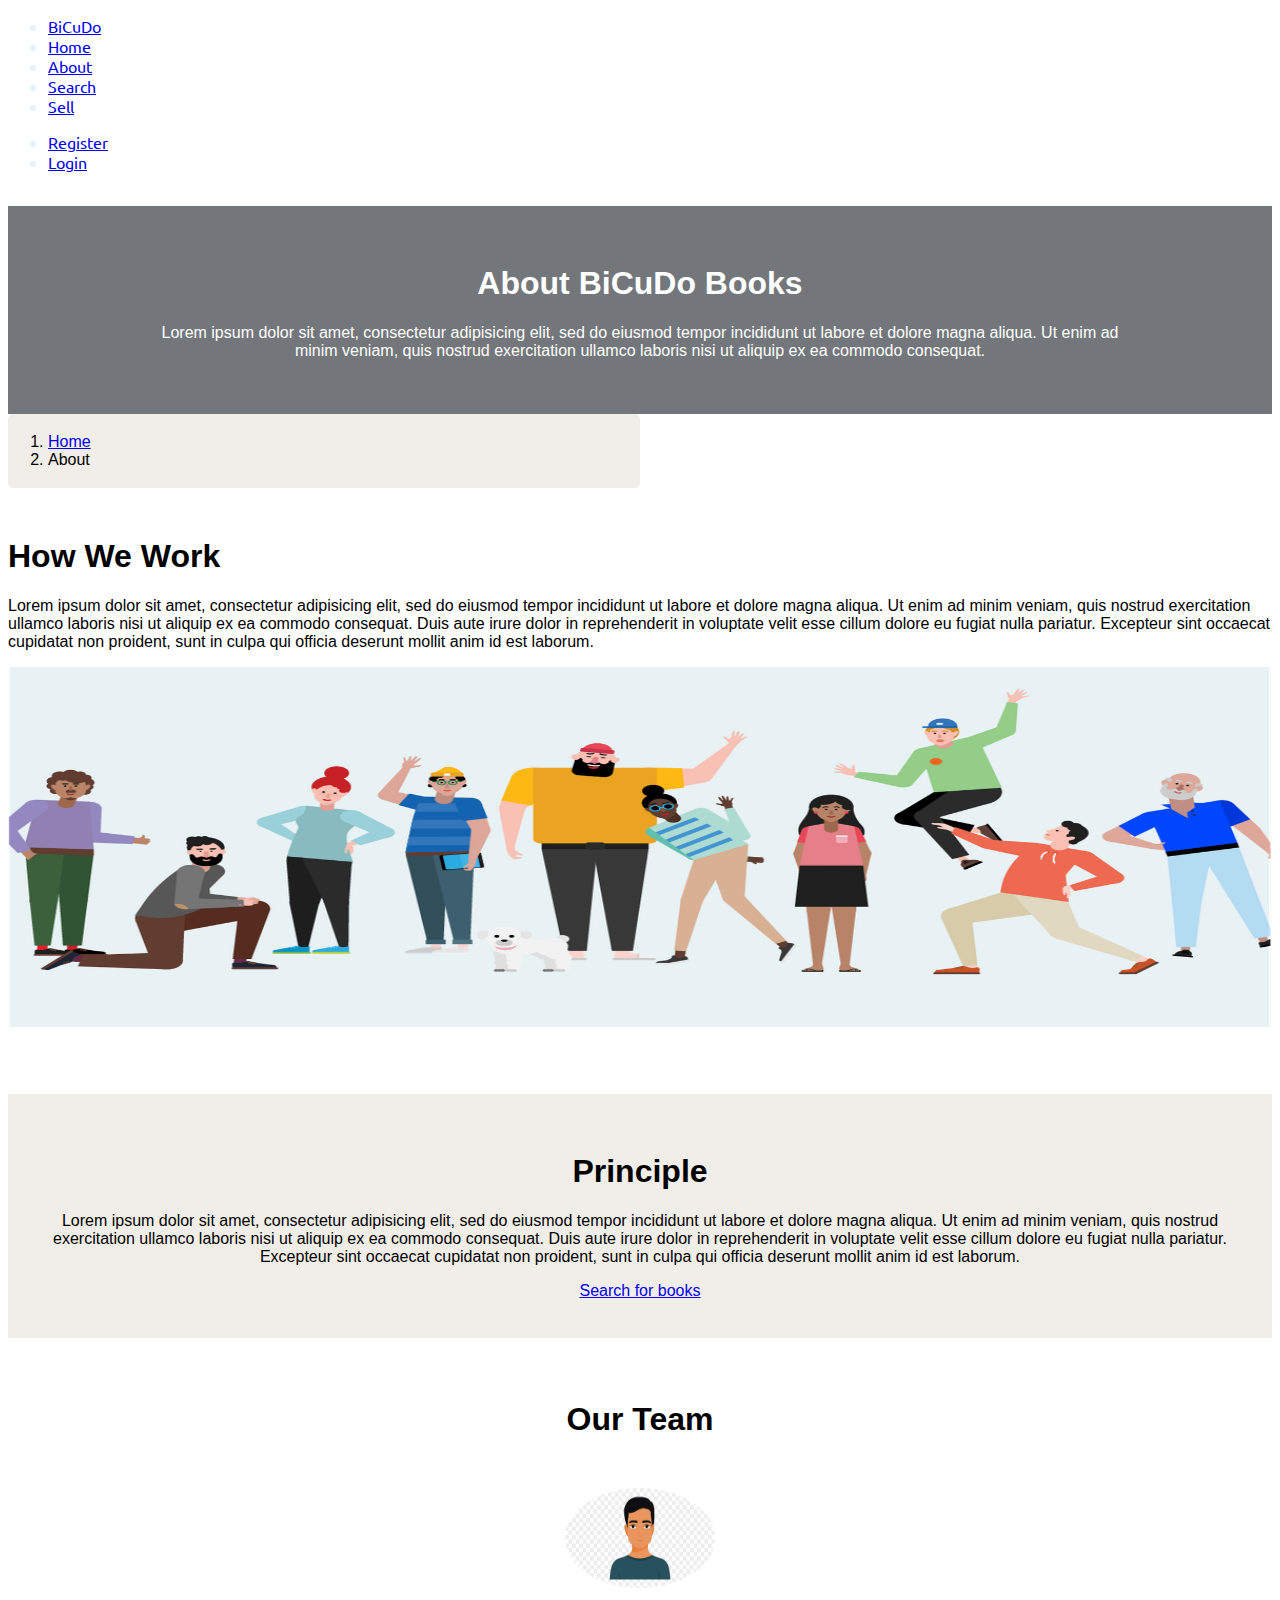
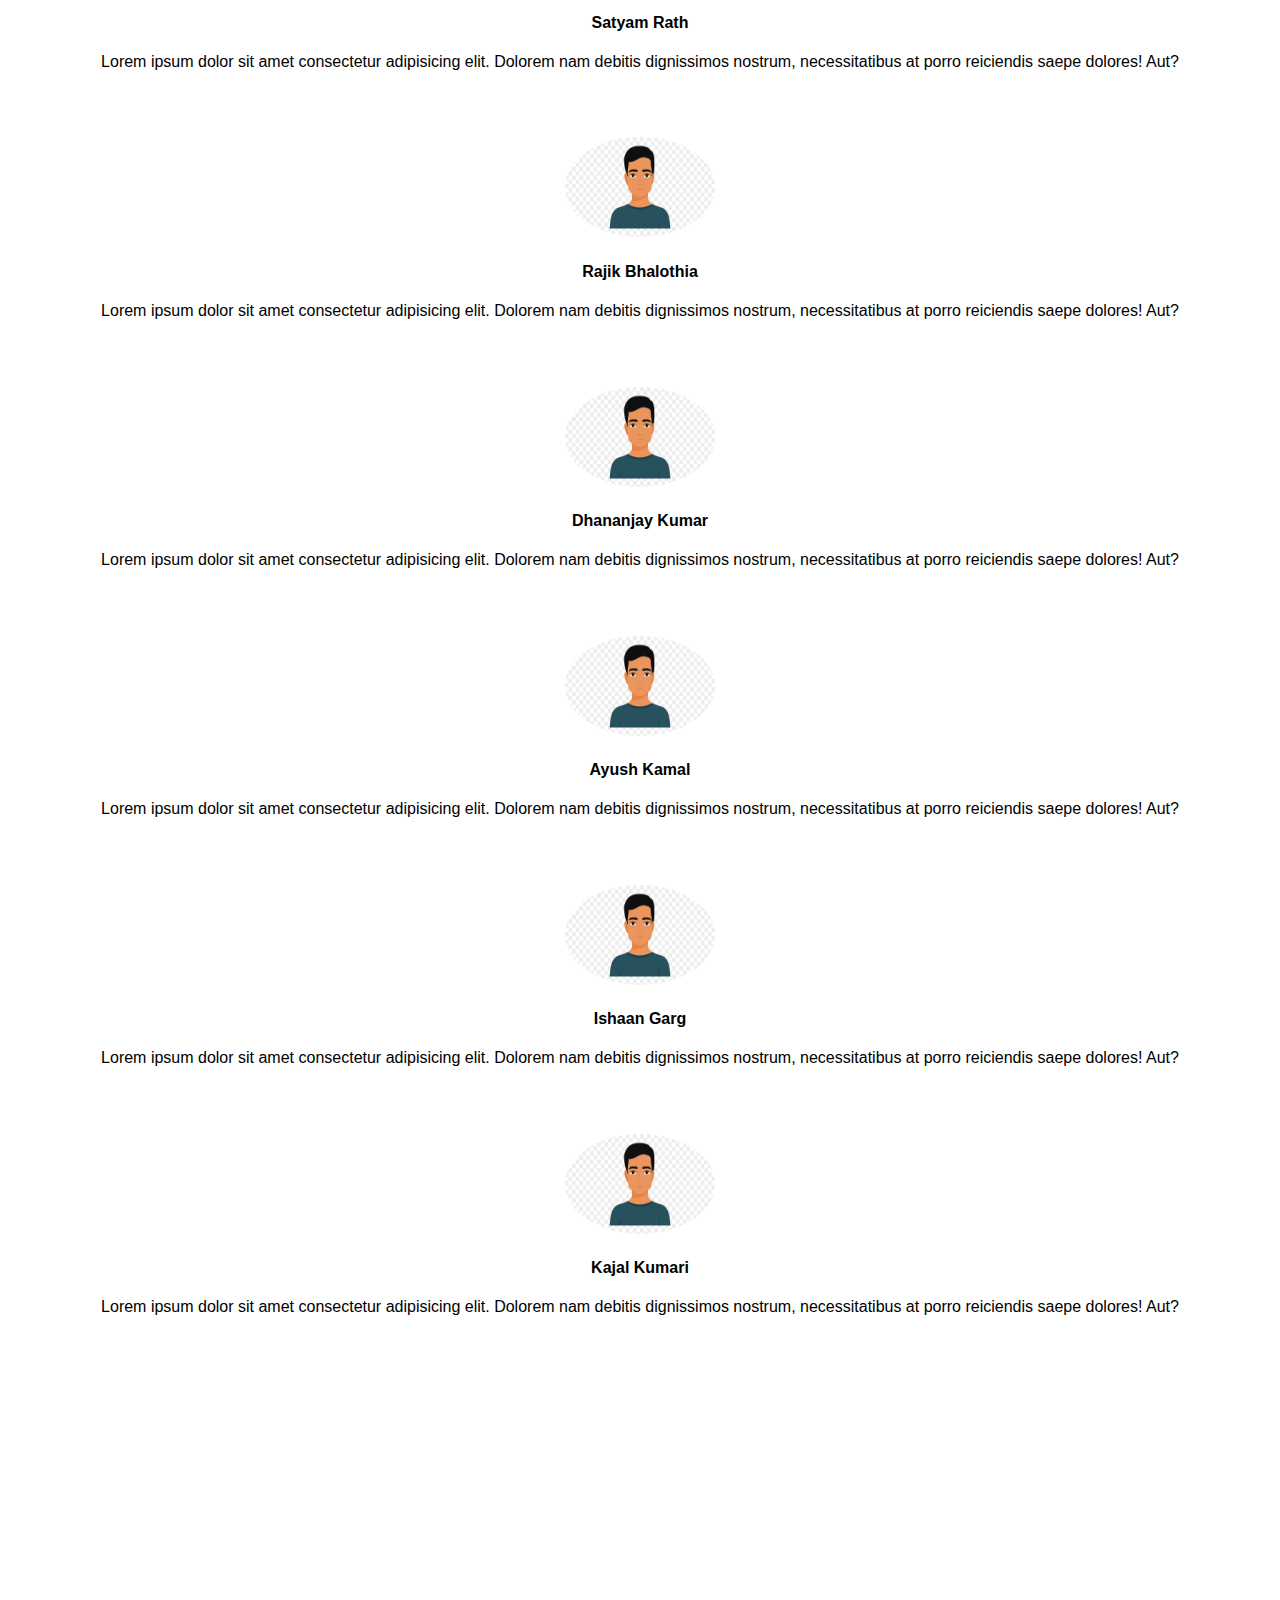
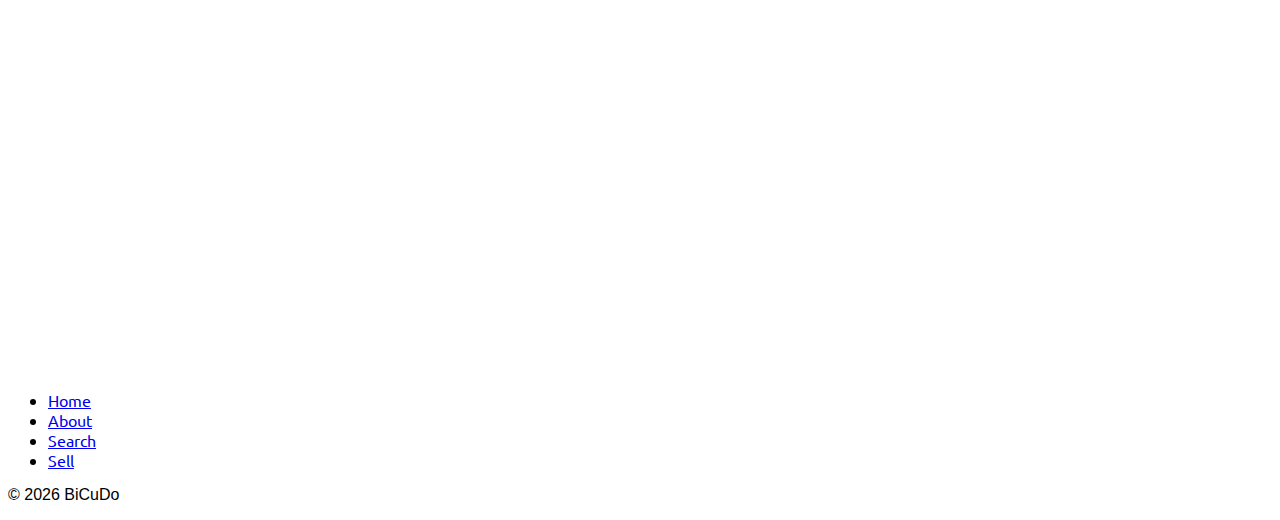
==== BiCuDo/about.html @ 6d74260c "Add files via upload" ====
<!DOCTYPE html>
<html lang="en">

<head>
  <meta charset="UTF-8">
  <meta http-equiv="X-UA-Compatible" content="IE=edge">
  <meta name="viewport" content="width=device-width, initial-scale=1.0">
  <title>About | BiCuDo</title>
  <link rel="stylesheet" href="css/about-styles.css">
  <link href="https://cdn.jsdelivr.net/npm/bootstrap@5.0.2/dist/css/bootstrap.min.css" rel="stylesheet" integrity="sha384-EVSTQN3/azprG1Anm3QDgpJLIm9Nao0Yz1ztcQTwFspd3yD65VohhpuuCOmLASjC" crossorigin="anonymous">
  <link rel="preconnect" href="https://fonts.googleapis.com">
  <link rel="preconnect" href="https://fonts.gstatic.com" crossorigin>
  <link href="https://fonts.googleapis.com/css2?family=Montserrat:wght@100;400;900&family=Ubuntu&display=swap" rel="stylesheet">
  <link rel="stylesheet" href="https://cdnjs.cloudflare.com/ajax/libs/font-awesome/6.1.1/css/all.min.css">
</head>

<body>
  <!-- Navbar section -->
  <section id="navbar">
    <nav class="navbar fixed-top navbar-expand-md navbar-dark bg-dark">
      <div class="navbar-collapse collapse w-100 order-1 order-md-0 dual-collapse2">
        <ul class="navbar-nav me-auto">
          <li class="nav-item active">
            <a class="nav-link" href="index.html">BiCuDo</a>
          </li>
          <li class="nav-item">
            <a class="nav-link" href="index.html">Home</a>
          </li>
          <li class="nav-item">
            <a class="nav-link" href="about.html">About</a>
          </li>
          <li class="nav-item">
            <a class="nav-link" href="search.html">Search</a>
          </li>
          <li class="nav-item">
            <a class="nav-link" href="#">Sell</a>
          </li>
        </ul>
      </div>

      <div class="navbar-collapse collapse w-100 order-3 dual-collapse2">
        <ul class="navbar-nav ms-auto">
          <li class="nav-item">
            <a class="nav-link" href="register.html">Register</a>
          </li>
          <li class="nav-item">
            <a class="nav-link" href="login.html">Login</a>
          </li>
        </ul>
      </div>
    </nav>
  </section>

  <section id="banner">
    <div class="container-fluid">
      <h1>About BiCuDo Books</h1>
      <p>Lorem ipsum dolor sit amet, consectetur adipisicing elit, sed do eiusmod tempor incididunt ut labore et dolore magna aliqua. Ut enim ad minim veniam, quis nostrud exercitation ullamco laboris nisi ut aliquip ex ea commodo consequat. </p>
    </div>
  </section>

  <!-- Breadcrumbs -->
  <section id="bc" class="mt-3">
    <div class="container">
      <nav>
        <ol class="breadcrumb">
          <li class="breadcrumb-item">
            <a href="index.html">Home</a>
          </li>
          <li class="breadcrumb-item active">About</li>
        </ol>
      </nav>
    </div>
  </section>

  <!-- What we do para1 -->

  <section id="para1">
    <div class="container">
      <div class="row">
        <div class="col-md-6 col-sm-12">
          <h1>How We Work</h1>
          <p>Lorem ipsum dolor sit amet, consectetur adipisicing elit, sed do eiusmod tempor incididunt ut labore et dolore magna aliqua. Ut enim ad minim veniam, quis nostrud exercitation ullamco laboris nisi ut aliquip ex ea commodo consequat. Duis
            aute irure dolor in reprehenderit in voluptate velit esse cillum dolore eu fugiat nulla pariatur. Excepteur sint occaecat cupidatat non proident, sunt in culpa qui officia deserunt mollit anim id est laborum.</p>
        </div>
        <div class="col-md-6 col-sm-12">
          <img src="images/team.png" alt="team">
        </div>
      </div>
    </div>
  </section>

  <!-- What we do para2 -->
  <section id="para2">
    <div class="container">
      <h1>Principle</h1>
      <p>Lorem ipsum dolor sit amet, consectetur adipisicing elit, sed do eiusmod tempor incididunt ut labore et dolore magna aliqua. Ut enim ad minim veniam, quis nostrud exercitation ullamco laboris nisi ut aliquip ex ea commodo consequat. Duis
        aute irure dolor in reprehenderit in voluptate velit esse cillum dolore eu fugiat nulla pariatur. Excepteur sint occaecat cupidatat non proident, sunt in culpa qui officia deserunt mollit anim id est laborum.</p>
      <a href="search.html" class = "btn btn-outline-secondary btn-lg">Search for books</a>
    </div>
  </section>


  <!-- our team -->
  <section id = "ourteam">
    <div class="container">
      <h1>Our Team</h1>
      <div class="row">

        <div class="team-member col-lg-4 col-md-6 col-sm-12">
          <img src="images/team-member.png" alt="">
          <h4>Satyam Rath</h4>
          <p>Lorem ipsum dolor sit amet consectetur adipisicing elit. Dolorem nam debitis dignissimos nostrum,
            necessitatibus at porro reiciendis saepe dolores! Aut?</p>
        </div>
        <div class="team-member col-lg-4 col-md-6 col-sm-12">
          <img src="images/team-member.png" alt="">
          <h4>Rajik Bhalothia</h4>
          <p>Lorem ipsum dolor sit amet consectetur adipisicing elit. Dolorem nam debitis dignissimos nostrum,
            necessitatibus at porro reiciendis saepe dolores! Aut?</p>
        </div>
        <div class="team-member col-lg-4 col-md-6 col-sm-12">
          <img src="images/team-member.png" alt="">
          <h4>Dhananjay Kumar</h4>
          <p>Lorem ipsum dolor sit amet consectetur adipisicing elit. Dolorem nam debitis dignissimos nostrum,
            necessitatibus at porro reiciendis saepe dolores! Aut?</p>
        </div>
        <div class="team-member col-lg-4 col-md-6 col-sm-12">
          <img src="images/team-member.png" alt="">
          <h4>Ayush Kamal</h4>
          <p>Lorem ipsum dolor sit amet consectetur adipisicing elit. Dolorem nam debitis dignissimos nostrum,
            necessitatibus at porro reiciendis saepe dolores! Aut?</p>
        </div>
        <div class="team-member col-lg-4 col-md-6 col-sm-12">
          <img src="images/team-member.png" alt="">
          <h4>Ishaan Garg</h4>
          <p>Lorem ipsum dolor sit amet consectetur adipisicing elit. Dolorem nam debitis dignissimos nostrum,
            necessitatibus at porro reiciendis saepe dolores! Aut?</p>
        </div>
        <div class="team-member col-lg-4 col-md-6 col-sm-12">
          <img src="images/team-member.png" alt="">
          <h4>Kajal Kumari</h4>
          <p>Lorem ipsum dolor sit amet consectetur adipisicing elit. Dolorem nam debitis dignissimos nostrum,
            necessitatibus at porro reiciendis saepe dolores! Aut?</p>
        </div>
      </div>
    </div>
  </section>
  <!-- Footer  -->

  <footer class="footer py-3 my-4">
    <ul class="nav justify-content-center border-bottom pb-3 mb-3">
      <li class="nav-item"><a href="index.html" class="nav-link px-2 text-muted">Home</a></li>
      <li class="nav-item"><a href="about.html" class="nav-link px-2 text-muted">About</a></li>
      <li class="nav-item"><a href="search.html" class="nav-link px-2 text-muted">Search</a></li>
      <li class="nav-item"><a href="#" class="nav-link px-2 text-muted">Sell</a></li>
    </ul>
    <p class="text-center text-muted">&copy; <script>
        document.write(new Date().getFullYear())
      </script> BiCuDo </p>
  </footer>


  <script src="https://cdn.jsdelivr.net/npm/bootstrap@5.0.2/dist/js/bootstrap.bundle.min.js" integrity="sha384-MrcW6ZMFYlzcLA8Nl+NtUVF0sA7MsXsP1UyJoMp4YLEuNSfAP+JcXn/tWtIaxVXM" crossorigin="anonymous"></script>
  <script src="https://cdn.jsdelivr.net/npm/@popperjs/core@2.9.2/dist/umd/popper.min.js" integrity="sha384-IQsoLXl5PILFhosVNubq5LC7Qb9DXgDA9i+tQ8Zj3iwWAwPtgFTxbJ8NT4GN1R8p" crossorigin="anonymous"></script>
  <script src="https://cdn.jsdelivr.net/npm/bootstrap@5.0.2/dist/js/bootstrap.min.js" integrity="sha384-cVKIPhGWiC2Al4u+LWgxfKTRIcfu0JTxR+EQDz/bgldoEyl4H0zUF0QKbrJ0EcQF" crossorigin="anonymous"></script>
</body>

</html>
---- BiCuDo/css/about-styles.css ----
body {
  font-family: 'Monserrat', sans-serif;
}
/* Navbar CSS */
.navbar {
  color: #e3f2fd;
}

.nav-item {
  font-family: 'Ubuntu', sans-serif;
}


#banner {
  text-align: center;
  margin-top: 2.7%;
  background-color: #73777B;
  padding: 3% 11% 3%;
  color: white;
}

/* Breadcrumbs CSS */
#bc .container {
  padding-top: 3px;
  padding-bottom: 3px;
  align-content: center;
  background-color: #F1EEE9;
  width: 50%;
  border-radius: 5px;
  margin-bottom: 4%;

}

/* para 1 CSS */

#para1 {
  margin-bottom: 5%;
}
#para1 img {
  width: 100%;
  height: 40vh;
}
/* para2 */
#para2 {
  text-align: center;
  background-color: #F1EEE9;
  padding: 3%;
  margin-bottom: 5%;
}

#para2 .btn {
  margin-top: 2%;
}

/* our team */
#ourteam h1{
  text-align: center;
  margin-bottom: 2%;
}

#ourteam .team-member {
  padding: 2%;
  text-align:center;
}

#ourteam img {
  height: 100px;
  width: 150px;
  border-radius: 65%;
}

/* Footer */
.footer {
  margin-top: 50%;

}
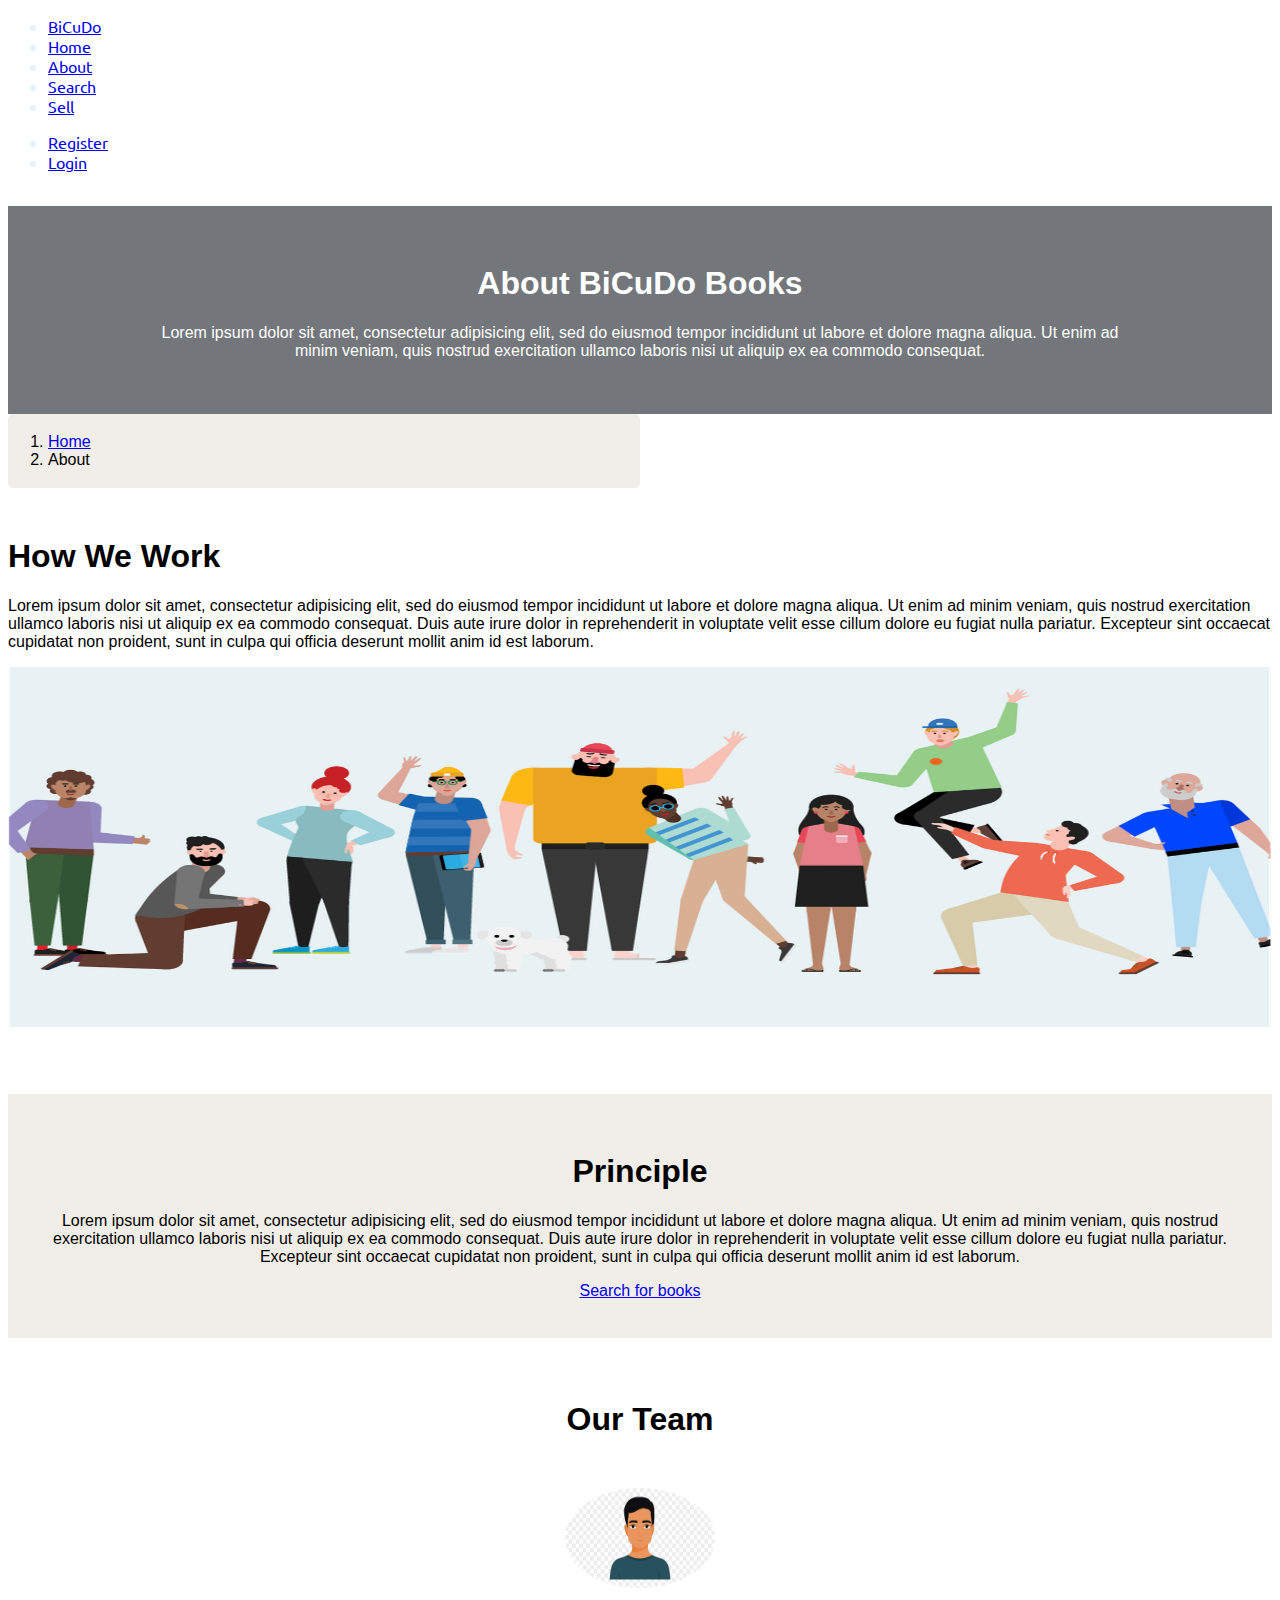
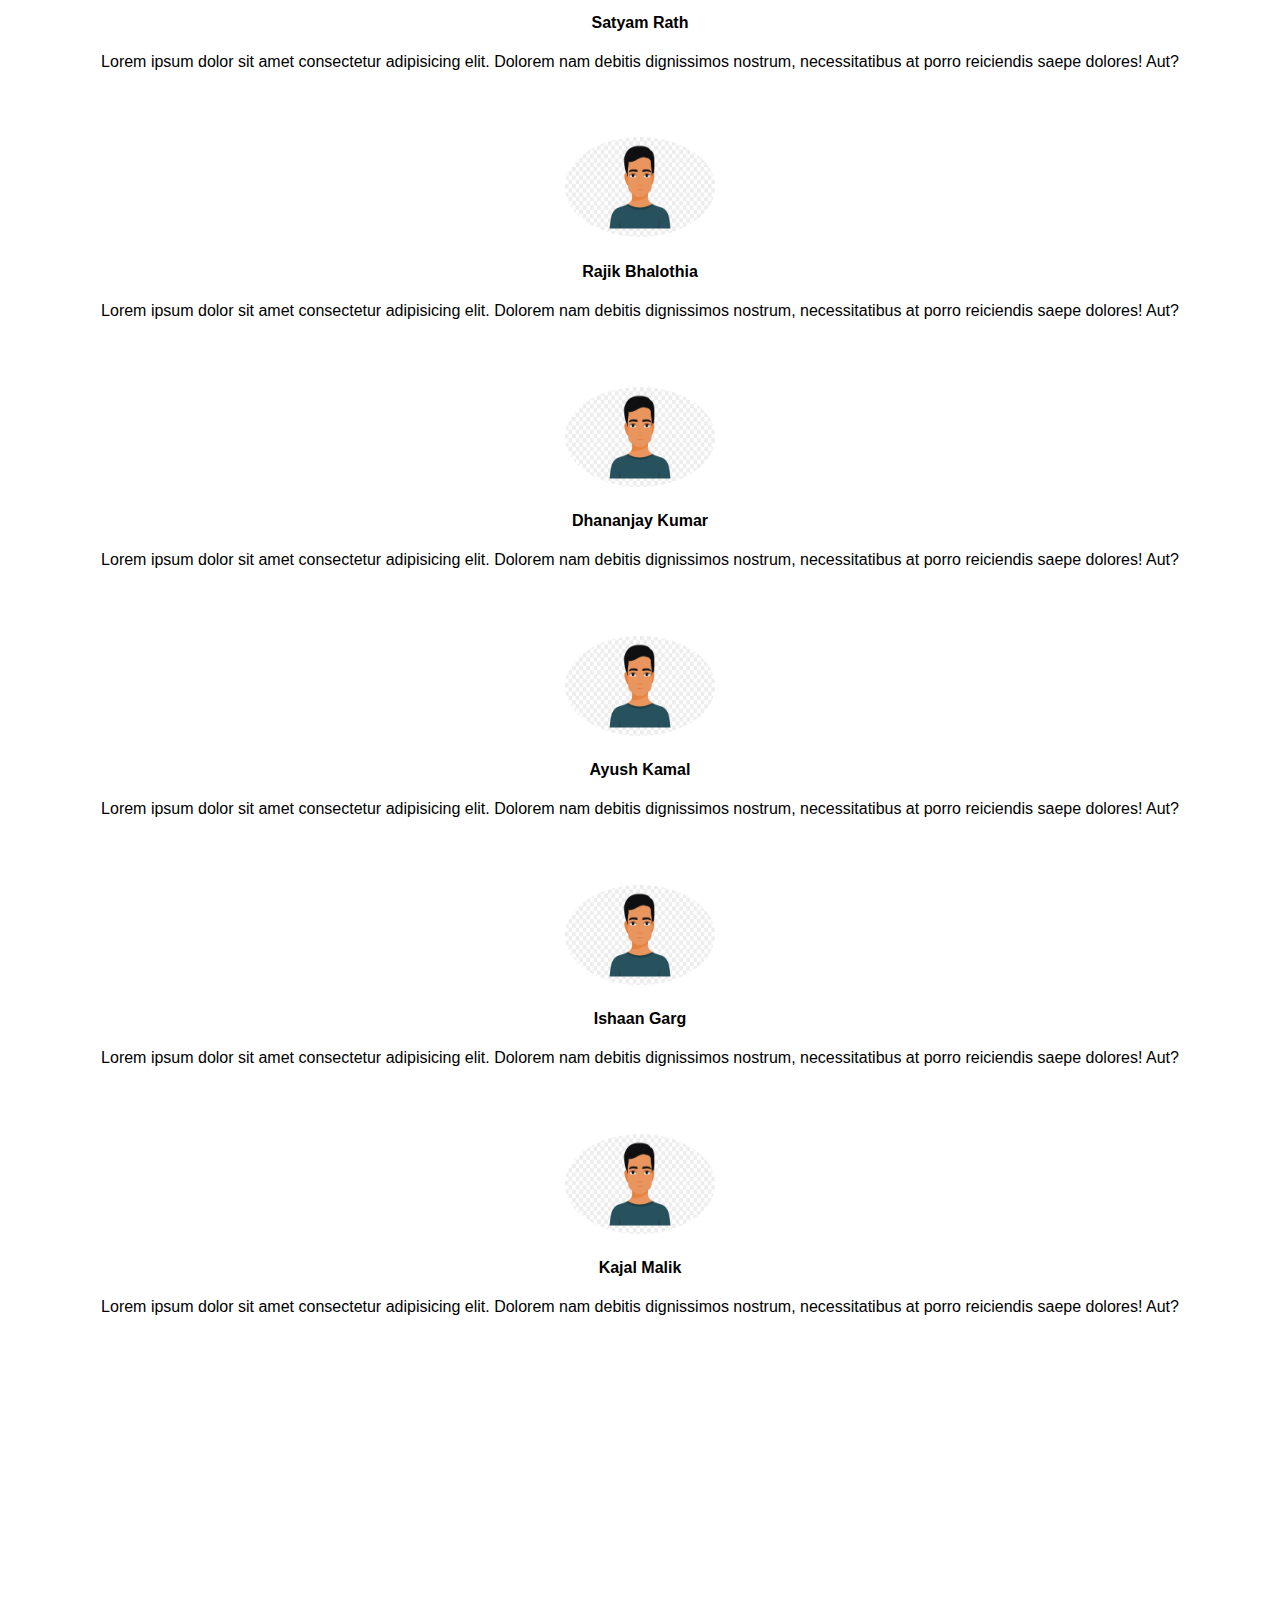
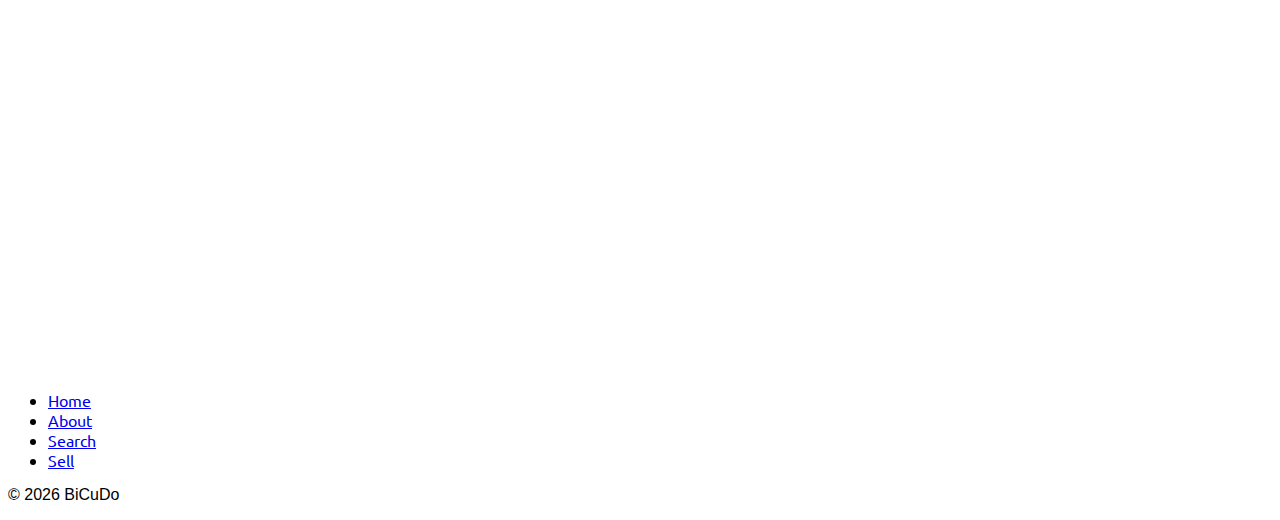
==== commit c3b21602: "Update about.html" ====
--- a/BiCuDo/about.html
+++ b/BiCuDo/about.html
@@ -138,7 +138,7 @@
         </div>
         <div class="team-member col-lg-4 col-md-6 col-sm-12">
           <img src="images/team-member.png" alt="">
-          <h4>Kajal Kumari</h4>
+          <h4>Kajal Malik</h4>
           <p>Lorem ipsum dolor sit amet consectetur adipisicing elit. Dolorem nam debitis dignissimos nostrum,
             necessitatibus at porro reiciendis saepe dolores! Aut?</p>
         </div>
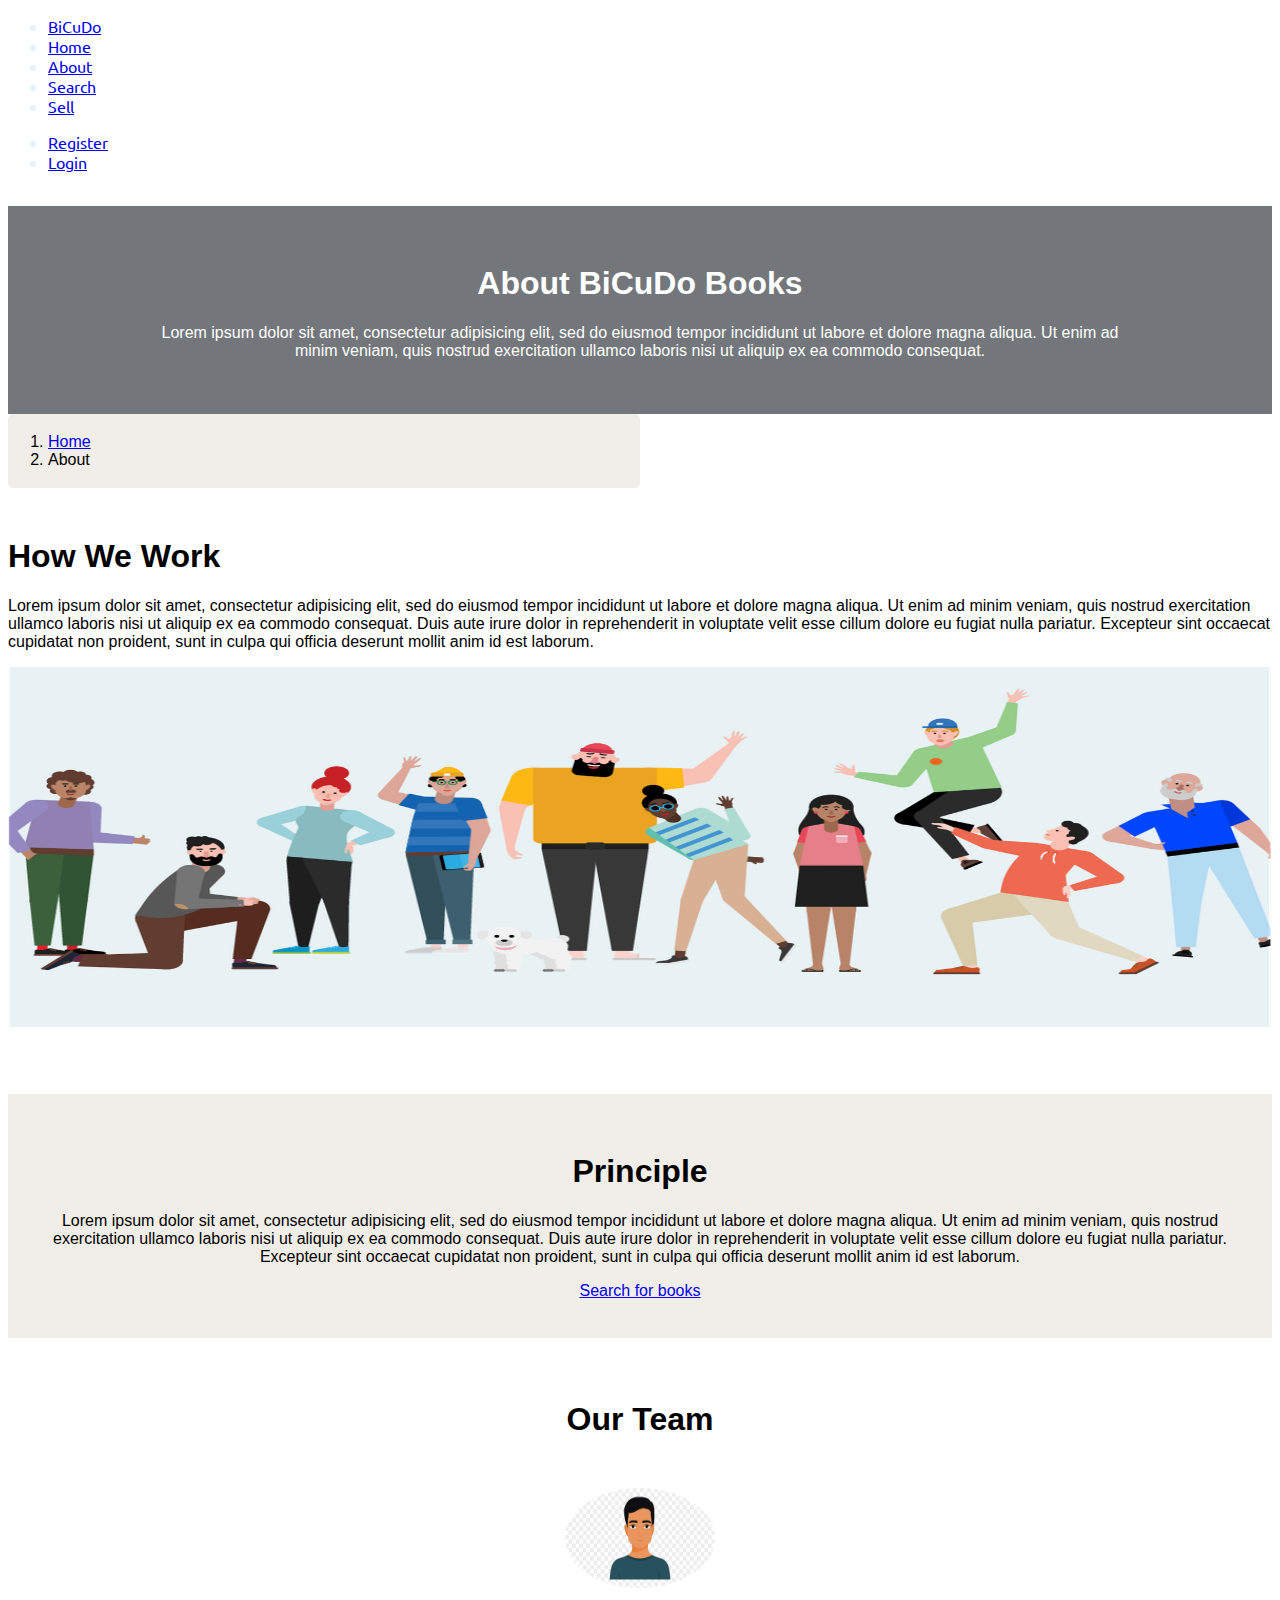
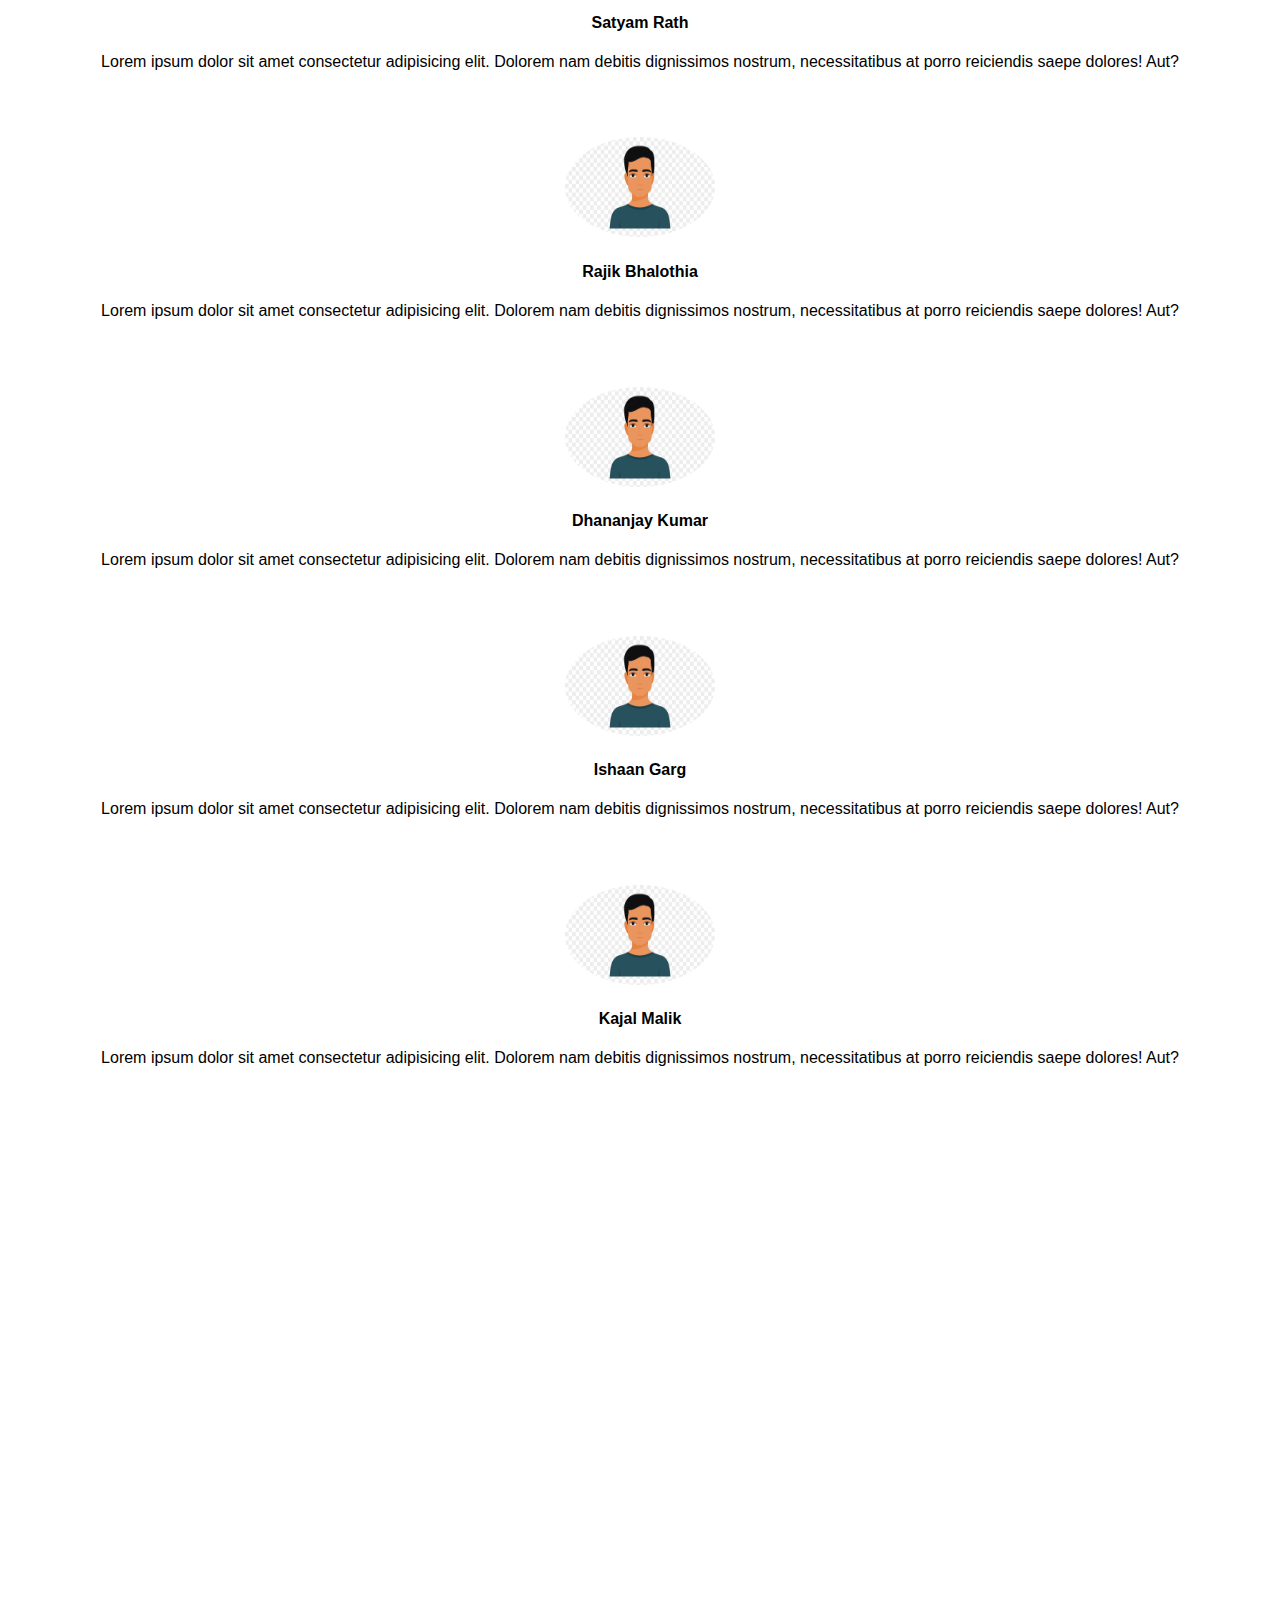
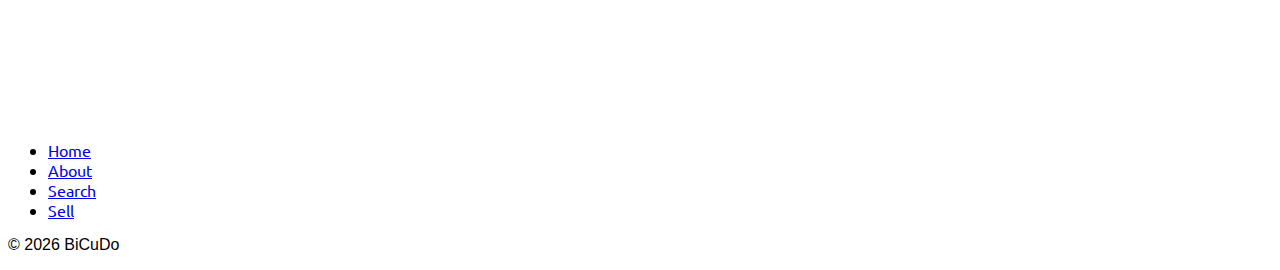
==== commit 4b6ce96a: "Update about.html" ====
--- a/BiCuDo/about.html
+++ b/BiCuDo/about.html
@@ -124,12 +124,7 @@
           <p>Lorem ipsum dolor sit amet consectetur adipisicing elit. Dolorem nam debitis dignissimos nostrum,
             necessitatibus at porro reiciendis saepe dolores! Aut?</p>
         </div>
-        <div class="team-member col-lg-4 col-md-6 col-sm-12">
-          <img src="images/team-member.png" alt="">
-          <h4>Ayush Kamal</h4>
-          <p>Lorem ipsum dolor sit amet consectetur adipisicing elit. Dolorem nam debitis dignissimos nostrum,
-            necessitatibus at porro reiciendis saepe dolores! Aut?</p>
-        </div>
+        
         <div class="team-member col-lg-4 col-md-6 col-sm-12">
           <img src="images/team-member.png" alt="">
           <h4>Ishaan Garg</h4>
